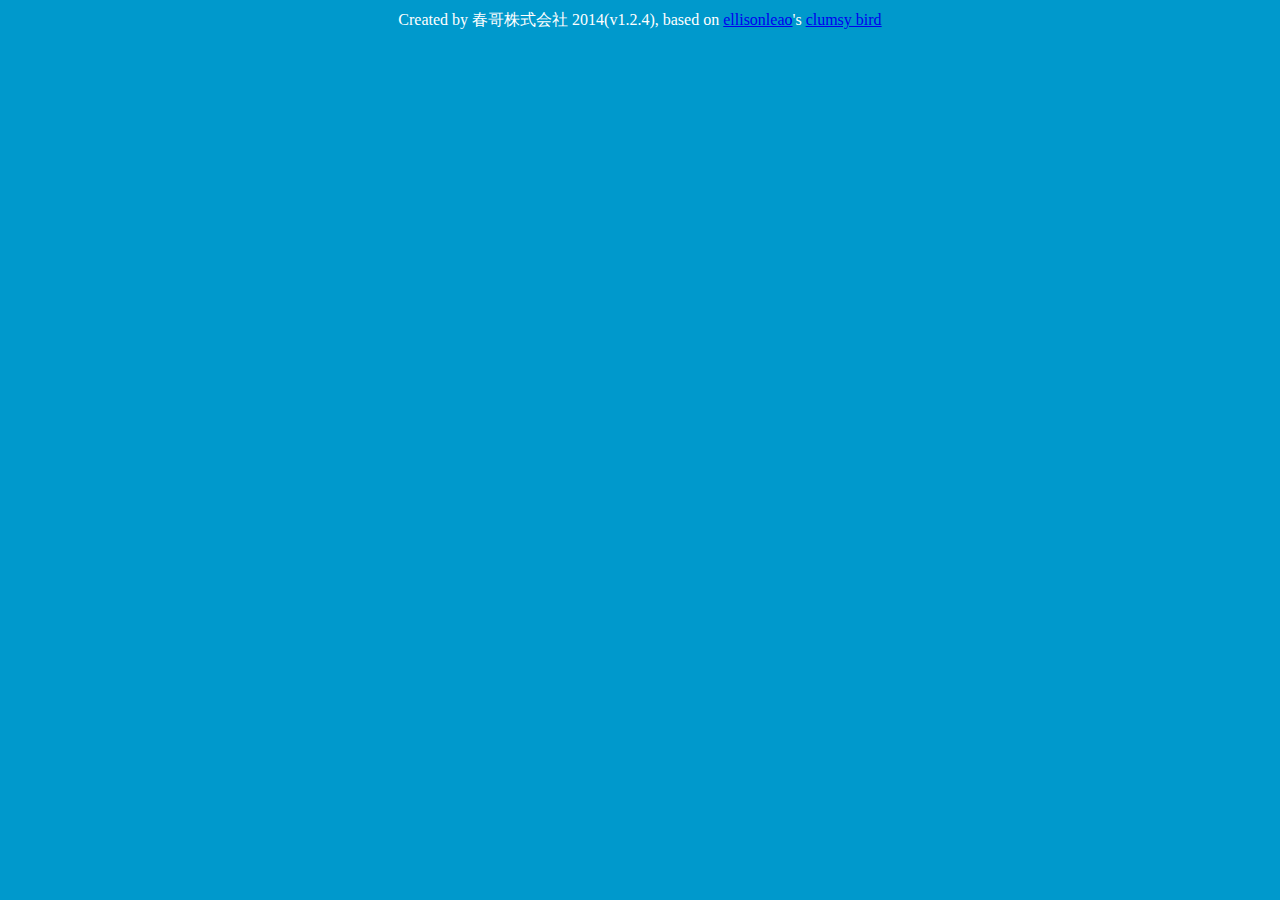
==== index.html @ 4210a4c3 "Upgraded to version 1.2.4" ====
<!DOCTYPE HTML>
<html lang="en">
  <head>
    <title>Flappy Dragon</title>
    <script>
      // NOTE: DON'T forget to change it when update
      var VERSION='1.2.4';
    </script>
    <link rel="stylesheet" type="text/css" media="screen" href="index.css">
    <link rel="icon" type="image/GIF" href="data/img/favicon.ico"/>
    <link rel="apple-touch-icon-precomposed" href="data/img/Icon.png">
    <link rel="apple-touch-icon-precomposed" href="data/img/Icon@2x.png" sizes="114x114">
    <meta id="viewport" name="viewport" content="width=device-width, initial-scale=1, maximum-scale=1, user-scalable=no">
    <meta name="apple-mobile-web-app-capable" content="no">
    <meta name="apple-mobile-web-app-status-bar-style" content="black">
    <meta charset="UTF-8" />
    <meta name="description" content="Flappy Dragon - A Flappy Bird clone based on clumsy bird by sllisonleao"/>
    <meta name="keywords" content="flappybird, flappy, bird, game, html5, melonjs, clone, puzzle, dragons, pad, pnd"/>
    <meta name="robots" content="index, follow">
    <meta property="og:image" content="http://flappydragon.net/data/img/bg.png" />
    <meta property="og:title" content="Flappy Dragon - A Flappy Bird clone based on clumsy bird by ellisonleao"/>
    <meta property="og:url" content="http://flappydragon.net"/>
    <meta property="og:site_name" content="Flappy Dragon"/>
  </head>

  <body>
    <!-- Canvas placeholder -->
    <div id="screen"></div>
    <div id="copyright" style="margin: 10px 0; text-align: center">
        Created by 春哥株式会社 2014(v<script>document.write(VERSION)</script>), based on <a href="https://twitter.com/ellisonleao">ellisonleao</a>'s <a href="http://ellisonleao.github.io/clumsy-bird">clumsy bird</a>
    </div>
    <!-- Compiled Game Script -->
    <script type="text/javascript" src="flappy-dragon-min.js"></script>
    <!-- Bootstrap & Mobile optimization tricks -->
    <script type="text/javascript">
      window.onReady(function onReady() {
        game.onload();

        // Mobile browser hacks
        if (me.device.isMobile && !navigator.isCocoonJS) {
          // Prevent the webview from moving on a swipe
          window.document.addEventListener("touchmove", function (e) {
            e.preventDefault();
            window.scroll(0, 0);
            return false;
          }, false);

          // Scroll away mobile GUI
          (function () {
            window.scrollTo(0, 1);
            me.video.onresize(null);
          }).defer();

          me.event.subscribe(me.event.WINDOW_ONRESIZE, function (e) {
            window.scrollTo(0, 1);
          });
        }
      });
    </script>
    <script>
        (function(i,s,o,g,r,a,m){i['GoogleAnalyticsObject']=r;i[r]=i[r]||function(){
            (i[r].q=i[r].q||[]).push(arguments)},i[r].l=1*new Date();a=s.createElement(o),
                m=s.getElementsByTagName(o)[0];a.async=1;a.src=g;m.parentNode.insertBefore(a,m)
        })(window,document,'script','//www.google-analytics.com/analytics.js','ga');
        ga('create', 'UA-48010296-1', 'flappydragon.net');
        ga('send', 'pageview');
    </script>
    <!-- facebook -->
    <div id="fb-root"></div>
    <script>(function(d, s, id) {
        var js, fjs = d.getElementsByTagName(s)[0];
        if (d.getElementById(id)) return;
        js = d.createElement(s); js.id = id;
        js.src = "//connect.facebook.net/en_US/all.js#xfbml=1&appId=711540455545711";
        fjs.parentNode.insertBefore(js, fjs);
    }(document, 'script', 'facebook-jssdk'));
    </script>
    <!-- sina weibo -->
    <script src=" http://tjs.sjs.sinajs.cn/open/api/js/wb.js?appkey=3157843944" type="text/javascript" charset="utf-8"></script>
  </body>
</html>
---- index.css ----
body {
	background-color: #0099cc;
	color: #fff;

	/* Allow mouse dragging. */
	-moz-user-select: none;
	-ms-user-select: none;
	-o-user-select: none;
	-webkit-user-select: none;
	user-select: none;
	
	/* disable touch panning/zooming */
	-ms-touch-action: none;
	touch-action: none;

	/* Allow canvas to hit the edges of the browser viewport. */
	margin: 0;
}

#screen canvas {
  margin: auto;
	/* Hide the gap for font descenders. */
	display: block;
	
	/* disable scaling interpolation */
	image-rendering: optimizeSpeed;
	image-rendering: -moz-crisp-edges;
	image-rendering: -o-crisp-edges;
	image-rendering: -webkit-optimize-contrast;
	image-rendering: optimize-contrast;
	-ms-interpolation-mode: nearest-neighbor;
}
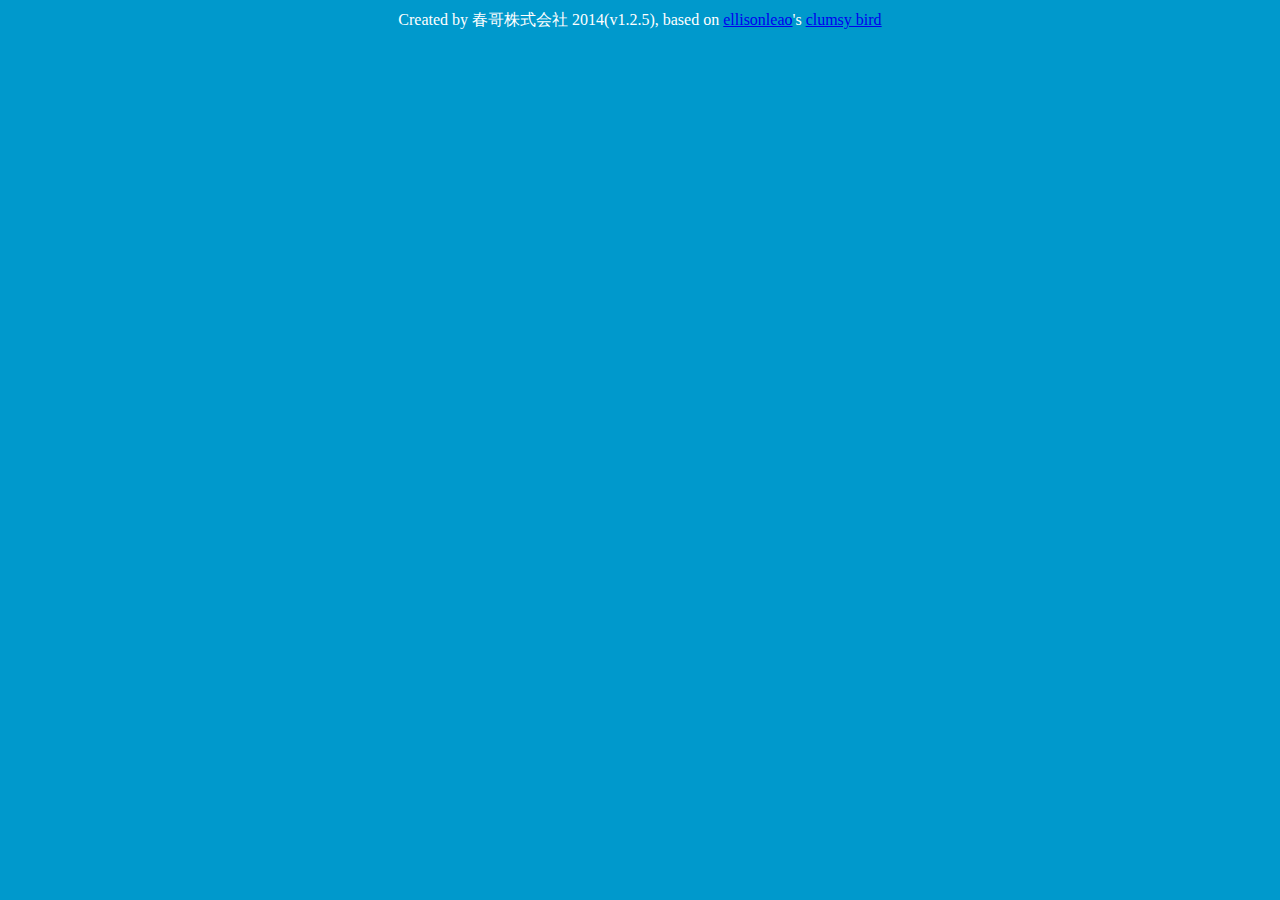
==== commit 37ebc400: "Upgraded to version 1.2.5" ====
--- a/index.html
+++ b/index.html
@@ -4,7 +4,7 @@
     <title>Flappy Dragon</title>
     <script>
       // NOTE: DON'T forget to change it when update
-      var VERSION='1.2.4';
+      var VERSION='1.2.5';
     </script>
     <link rel="stylesheet" type="text/css" media="screen" href="index.css">
     <link rel="icon" type="image/GIF" href="data/img/favicon.ico"/>
@@ -76,6 +76,6 @@
     }(document, 'script', 'facebook-jssdk'));
     </script>
     <!-- sina weibo -->
-    <script src=" http://tjs.sjs.sinajs.cn/open/api/js/wb.js?appkey=3157843944" type="text/javascript" charset="utf-8"></script>
+    <script src="http://tjs.sjs.sinajs.cn/open/api/js/wb.js?appkey=3157843944" type="text/javascript" charset="utf-8"></script>
   </body>
 </html>
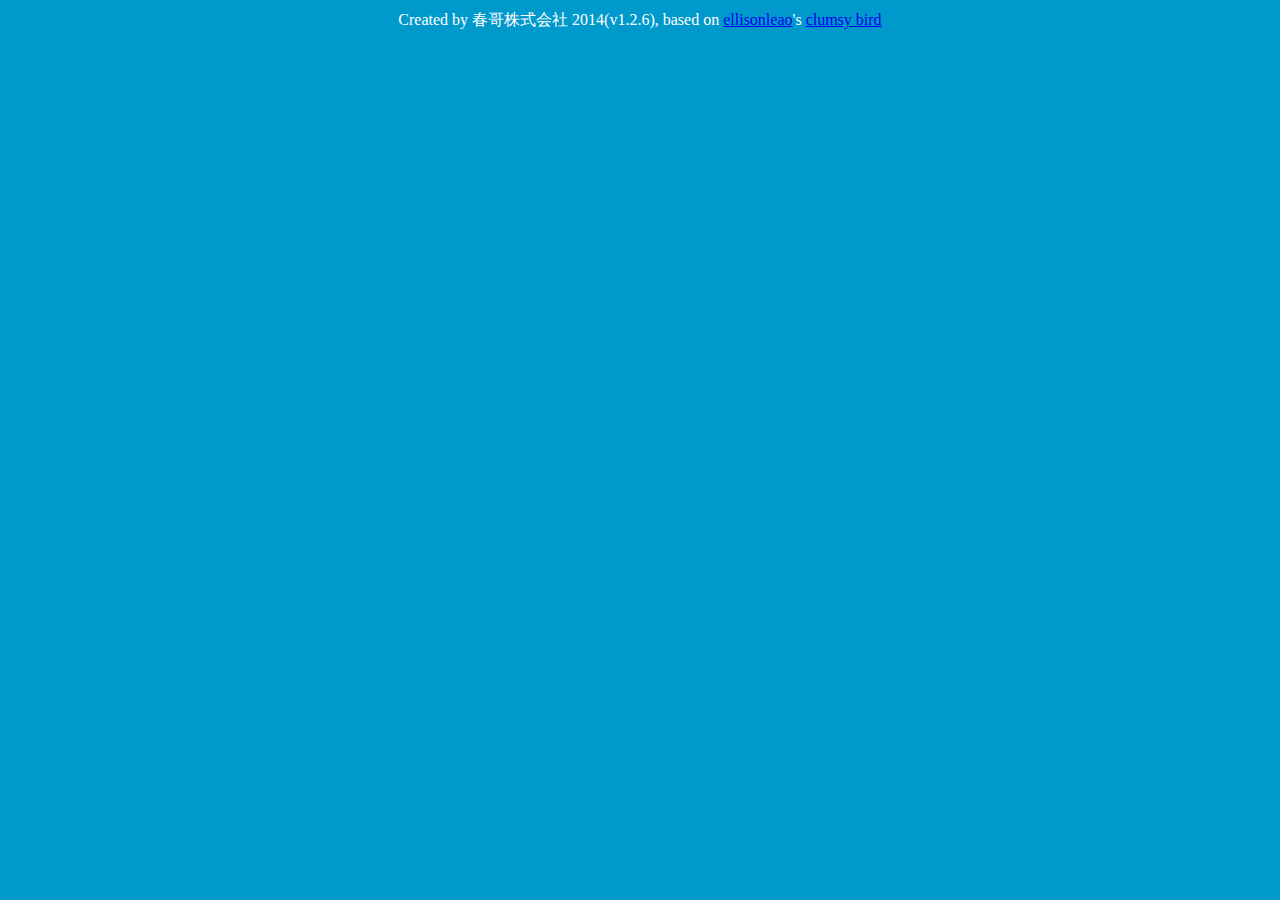
==== commit a7ecdc85: "Upgraded to version 1.2.6" ====
--- a/index.html
+++ b/index.html
@@ -4,7 +4,7 @@
     <title>Flappy Dragon</title>
     <script>
       // NOTE: DON'T forget to change it when update
-      var VERSION='1.2.5';
+      var VERSION='1.2.6';
     </script>
     <link rel="stylesheet" type="text/css" media="screen" href="index.css">
     <link rel="icon" type="image/GIF" href="data/img/favicon.ico"/>
@@ -75,7 +75,15 @@
         fjs.parentNode.insertBefore(js, fjs);
     }(document, 'script', 'facebook-jssdk'));
     </script>
-    <!-- sina weibo -->
-    <script src="http://tjs.sjs.sinajs.cn/open/api/js/wb.js?appkey=3157843944" type="text/javascript" charset="utf-8"></script>
+    <!-- only link sina weibo when http used, for https not well supported by jssdk api -->
+    <script>
+        if ('http:' === window.location.protocol) {
+            var script = document.createElement('script');
+            script.type = 'text/javascript';
+            script.src = 'http://tjs.sjs.sinajs.cn/open/api/js/wb.js?appkey=3157843944';
+            script.charset = 'utf-8';
+            document.body.appendChild(script);
+        }
+    </script>
   </body>
 </html>
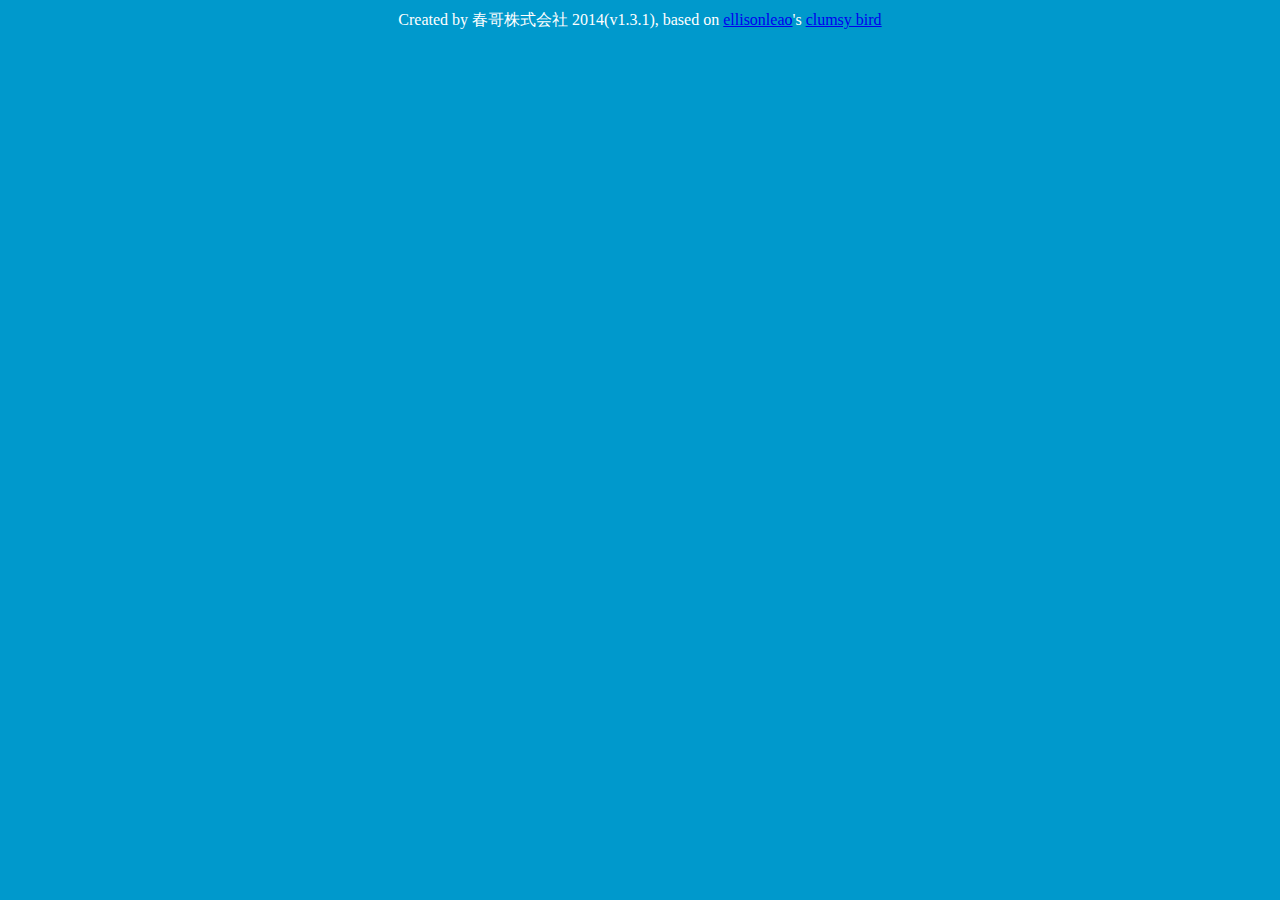
==== commit 1660e789: "Upgraded to version 1.3.1" ====
--- a/index.html
+++ b/index.html
@@ -4,7 +4,7 @@
     <title>Flappy Dragon</title>
     <script>
       // NOTE: DON'T forget to change it when update
-      var VERSION='1.2.6';
+      var VERSION='1.3.1';
     </script>
     <link rel="stylesheet" type="text/css" media="screen" href="index.css">
     <link rel="icon" type="image/GIF" href="data/img/favicon.ico"/>
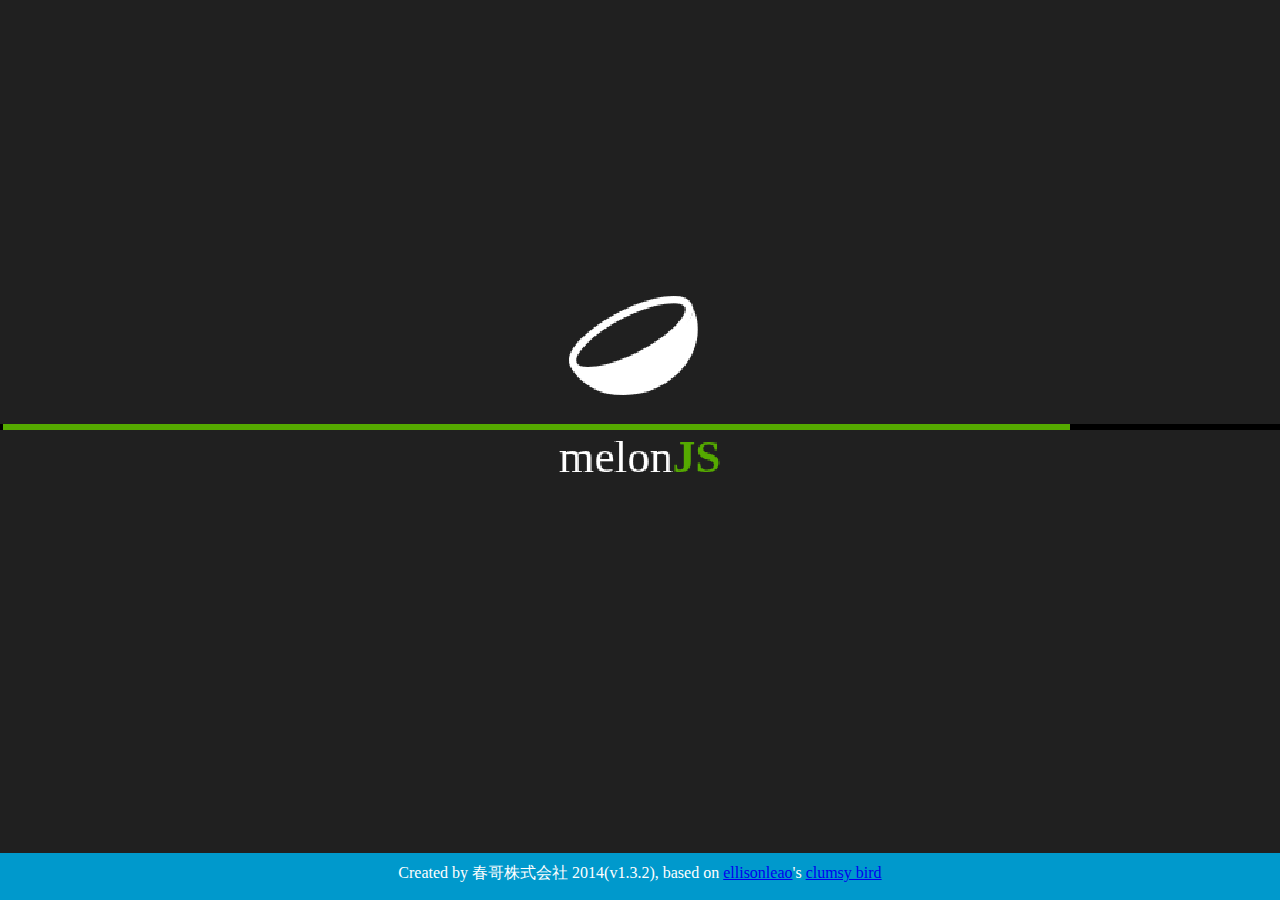
==== commit 26aa4f3b: "Added archive version" ====
--- a/index.html
+++ b/index.html
@@ -4,7 +4,7 @@
     <title>Flappy Dragon</title>
     <script>
       // NOTE: DON'T forget to change it when update
-      var VERSION='1.3.1';
+      var VERSION='1.3.2';
     </script>
     <link rel="stylesheet" type="text/css" media="screen" href="index.css">
     <link rel="icon" type="image/GIF" href="data/img/favicon.ico"/>
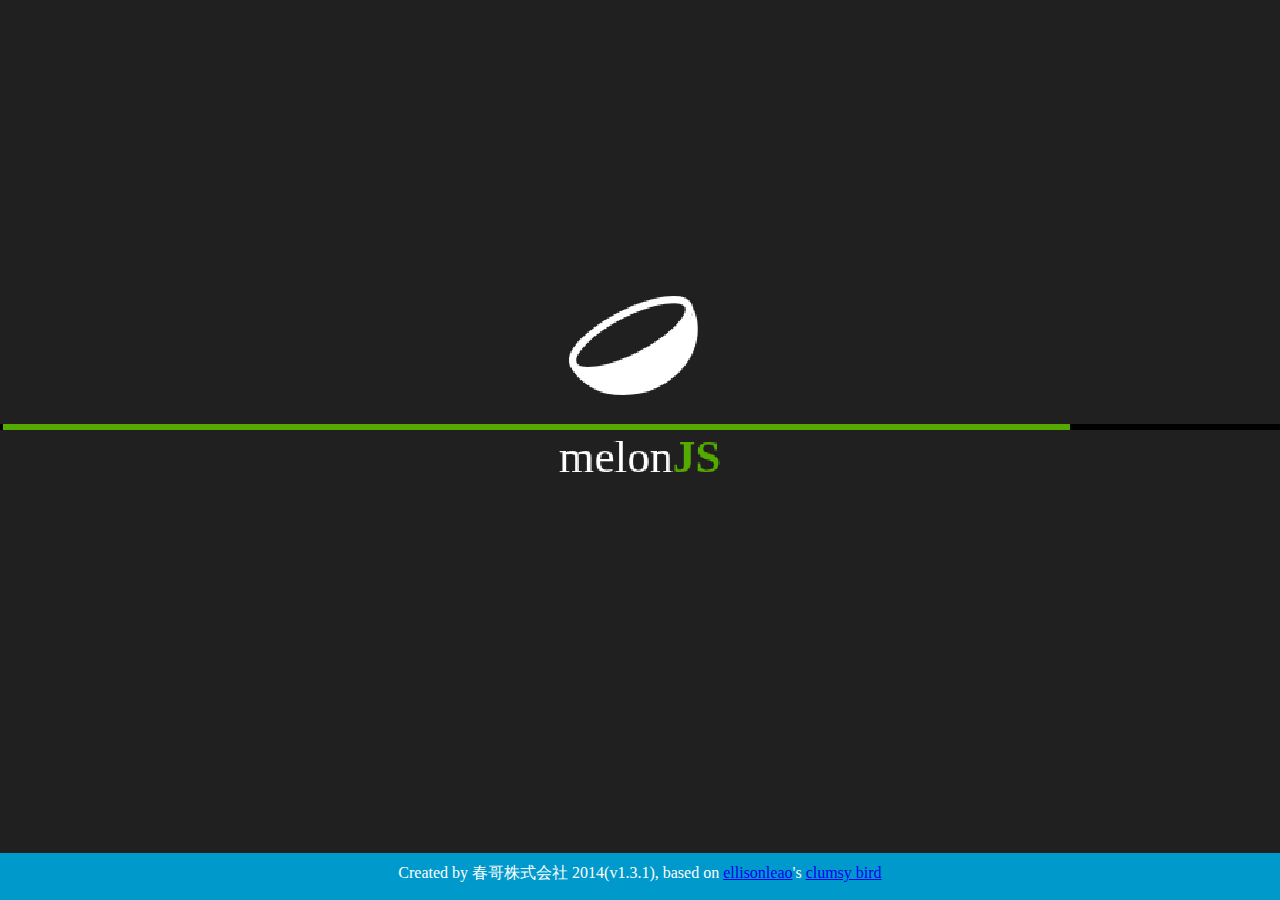
==== commit 8dd676a7: "Fix Google analytics param" ====
--- a/index.html
+++ b/index.html
@@ -4,7 +4,7 @@
     <title>Flappy Dragon</title>
     <script>
       // NOTE: DON'T forget to change it when update
-      var VERSION='1.3.2';
+      var VERSION='1.3.1';
     </script>
     <link rel="stylesheet" type="text/css" media="screen" href="index.css">
     <link rel="icon" type="image/GIF" href="data/img/favicon.ico"/>
@@ -62,7 +62,7 @@
             (i[r].q=i[r].q||[]).push(arguments)},i[r].l=1*new Date();a=s.createElement(o),
                 m=s.getElementsByTagName(o)[0];a.async=1;a.src=g;m.parentNode.insertBefore(a,m)
         })(window,document,'script','//www.google-analytics.com/analytics.js','ga');
-        ga('create', 'UA-48010296-1', 'flappydragon.net');
+        ga('create', 'UA-48010296-1', 'auto');
         ga('send', 'pageview');
     </script>
     <!-- facebook -->
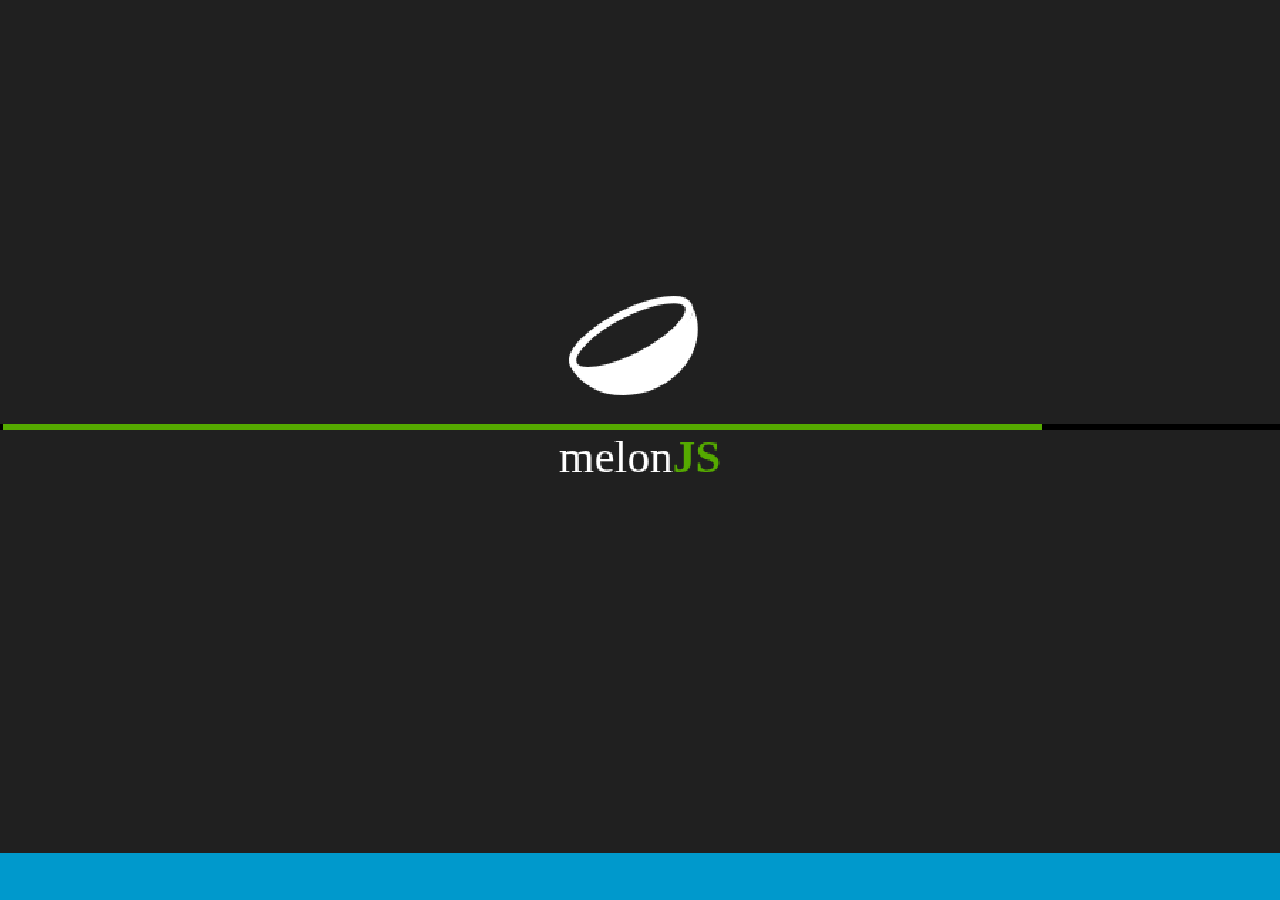
==== commit 5c20552d: "Merge pull request #5 from ellisonleao/master" ====
--- a/index.html
+++ b/index.html
@@ -1,89 +1,49 @@
 <!DOCTYPE HTML>
 <html lang="en">
-  <head>
-    <title>Flappy Dragon</title>
-    <script>
-      // NOTE: DON'T forget to change it when update
-      var VERSION='1.3.1';
-    </script>
-    <link rel="stylesheet" type="text/css" media="screen" href="index.css">
-    <link rel="icon" type="image/GIF" href="data/img/favicon.ico"/>
-    <link rel="apple-touch-icon-precomposed" href="data/img/Icon.png">
-    <link rel="apple-touch-icon-precomposed" href="data/img/Icon@2x.png" sizes="114x114">
-    <meta id="viewport" name="viewport" content="width=device-width, initial-scale=1, maximum-scale=1, user-scalable=no">
-    <meta name="apple-mobile-web-app-capable" content="no">
-    <meta name="apple-mobile-web-app-status-bar-style" content="black">
-    <meta charset="UTF-8" />
-    <meta name="description" content="Flappy Dragon - A Flappy Bird clone based on clumsy bird by sllisonleao"/>
-    <meta name="keywords" content="flappybird, flappy, bird, game, html5, melonjs, clone, puzzle, dragons, pad, pnd"/>
-    <meta name="robots" content="index, follow">
-    <meta property="og:image" content="http://flappydragon.net/data/img/bg.png" />
-    <meta property="og:title" content="Flappy Dragon - A Flappy Bird clone based on clumsy bird by ellisonleao"/>
-    <meta property="og:url" content="http://flappydragon.net"/>
-    <meta property="og:site_name" content="Flappy Dragon"/>
-  </head>
+    <head>
+        <title>Clumsy Bird</title>
+        <link rel="apple-touch-icon-precomposed" href="data/img/touch-icon-iphone.png"/>
+        <link rel="apple-touch-icon-precomposed" sizes="120x120" href="data/img/touch-icon-iphone-retina.png"/>
+        <link rel="shortcut icon" href="data/img/favicon.ico">
+        <link rel="stylesheet" type="text/css" media="screen" href="index.css">
+        <meta id="viewport" name="viewport" content="width=device-width, initial-scale=1, maximum-scale=1, user-scalable=no">
+        <meta name="apple-mobile-web-app-capable" content="yes">
+        <meta name="apple-mobile-web-app-status-bar-style" content="black">
+        <meta name="apple-mobile-web-app-title" content="Clumsy Bird">
+        <meta charset="UTF-8" />
+        <meta name="description" content="Clumsy Bird - A Flappy Bird clone using MelonJS"/>
+        <meta name="keywords" content="flappybird, flappy, bird, game, html5, melonjs,clone"/>
+        <meta name="robots" content="index, follow">
+        <meta name="google-site-verification" content="RDZI9SqVaffd48uHfZMv67-YdvviOMe2HuULEYqVgd4" />
+        <meta property="og:image" content="http://ellisonleao.github.io/clumsy-bird/data/img/bg.png" />
+        <meta property="og:title" content="Clumsy Bird - A Flappy Bird clone using MelonJS"/>
+        <meta property="og:url" content="http://ellisonleao.github.io/clumsy-bird/"/>
+        <meta property="og:site_name" content="Clumsy Bird - MelonJS"/>
 
-  <body>
-    <!-- Canvas placeholder -->
-    <div id="screen"></div>
-    <div id="copyright" style="margin: 10px 0; text-align: center">
-        Created by 春哥株式会社 2014(v<script>document.write(VERSION)</script>), based on <a href="https://twitter.com/ellisonleao">ellisonleao</a>'s <a href="http://ellisonleao.github.io/clumsy-bird">clumsy bird</a>
-    </div>
-    <!-- Compiled Game Script -->
-    <script type="text/javascript" src="flappy-dragon-min.js"></script>
-    <!-- Bootstrap & Mobile optimization tricks -->
-    <script type="text/javascript">
-      window.onReady(function onReady() {
-        game.onload();
+        <!-- Twitter Card -->
+        <meta name="twitter:hashtag" content="clumsybird" />
+        <meta name="twitter:card" content="summary" />
+        <meta name="twitter:site" content="@ellisonleao" />
+        <meta name="twitter:creator" content="@ellisonleao" />
+        <meta name="twitter:title" content="Clumsy Bird" />
+        <meta name="twitter:description" content="A Flappy Bird melonJS clone" />
 
-        // Mobile browser hacks
-        if (me.device.isMobile && !navigator.isCocoonJS) {
-          // Prevent the webview from moving on a swipe
-          window.document.addEventListener("touchmove", function (e) {
-            e.preventDefault();
-            window.scroll(0, 0);
-            return false;
-          }, false);
+        <!-- Humans -->
+        <link rel="author" href="humans.txt" />
+    </head>
 
-          // Scroll away mobile GUI
-          (function () {
-            window.scrollTo(0, 1);
-            me.video.onresize(null);
-          }).defer();
+    <body>
+        <!-- Canvas placeholder -->
+        <div id="screen"></div>
 
-          me.event.subscribe(me.event.WINDOW_ONRESIZE, function (e) {
-            window.scrollTo(0, 1);
-          });
-        }
-      });
-    </script>
-    <script>
-        (function(i,s,o,g,r,a,m){i['GoogleAnalyticsObject']=r;i[r]=i[r]||function(){
-            (i[r].q=i[r].q||[]).push(arguments)},i[r].l=1*new Date();a=s.createElement(o),
-                m=s.getElementsByTagName(o)[0];a.async=1;a.src=g;m.parentNode.insertBefore(a,m)
-        })(window,document,'script','//www.google-analytics.com/analytics.js','ga');
-        ga('create', 'UA-48010296-1', 'auto');
-        ga('send', 'pageview');
-    </script>
-    <!-- facebook -->
-    <div id="fb-root"></div>
-    <script>(function(d, s, id) {
-        var js, fjs = d.getElementsByTagName(s)[0];
-        if (d.getElementById(id)) return;
-        js = d.createElement(s); js.id = id;
-        js.src = "//connect.facebook.net/en_US/all.js#xfbml=1&appId=711540455545711";
-        fjs.parentNode.insertBefore(js, fjs);
-    }(document, 'script', 'facebook-jssdk'));
-    </script>
-    <!-- only link sina weibo when http used, for https not well supported by jssdk api -->
-    <script>
-        if ('http:' === window.location.protocol) {
-            var script = document.createElement('script');
-            script.type = 'text/javascript';
-            script.src = 'http://tjs.sjs.sinajs.cn/open/api/js/wb.js?appkey=3157843944';
-            script.charset = 'utf-8';
-            document.body.appendChild(script);
-        }
-    </script>
-  </body>
+        <!-- melonJS Library -->
+        <script type="text/javascript" src="js/melonJS-min.js" ></script>
+        <script type="text/javascript" src="build/clumsy-min.js" ></script>
+        <script type="text/javascript">
+            window.onReady(function onReady() {
+                game.onload();
+            });
+        </script>
+
+    </body>
 </html>
--- a/index.css
+++ b/index.css
@@ -1,32 +1,57 @@
 body {
-	background-color: #0099cc;
-	color: #fff;
+  background-color: #0099cc;
+  color: #fff;
 
-	/* Allow mouse dragging. */
-	-moz-user-select: none;
-	-ms-user-select: none;
-	-o-user-select: none;
-	-webkit-user-select: none;
-	user-select: none;
-	
-	/* disable touch panning/zooming */
-	-ms-touch-action: none;
-	touch-action: none;
+  /* Allow mouse dragging. */
+  -moz-user-select: none;
+  -ms-user-select: none;
+  -o-user-select: none;
+  -webkit-user-select: none;
+  user-select: none;
 
-	/* Allow canvas to hit the edges of the browser viewport. */
-	margin: 0;
+  /* disable touch panning/zooming */
+  -ms-touch-action: none;
+  touch-action: none;
+
+  /* Allow canvas to hit the edges of the browser viewport. */
+  margin: 0;
 }
 
 #screen canvas {
   margin: auto;
-	/* Hide the gap for font descenders. */
-	display: block;
-	
-	/* disable scaling interpolation */
-	image-rendering: optimizeSpeed;
-	image-rendering: -moz-crisp-edges;
-	image-rendering: -o-crisp-edges;
-	image-rendering: -webkit-optimize-contrast;
-	image-rendering: optimize-contrast;
-	-ms-interpolation-mode: nearest-neighbor;
+  /* Hide the gap for font descenders. */
+  display: block;
+
+  /* disable scaling interpolation */
+  image-rendering: optimizeSpeed;
+  image-rendering: -moz-crisp-edges;
+  image-rendering: -o-crisp-edges;
+  image-rendering: -webkit-optimize-contrast;
+  image-rendering: optimize-contrast;
+  -ms-interpolation-mode: nearest-neighbor;
 }
+
+#share {
+  margin: 10px auto;
+  text-align: center;
+}
+
+#share .fb-share-button iframe {
+  margin-top: -4px;
+}
+
+@font-face {
+  font-family: 'gamefont';
+  src: url('data/css/gamefont.eot');
+  src: url('data/css/gamefont.eot?#iefix') format('embedded-opentype'),
+     url('data/css/gamefont.woff') format('woff'),
+     url('data/css/gamefont.ttf') format('truetype'),
+     url('data/css/gamefont.svg#gamefont') format('svg');
+  font-weight: normal;
+  font-style: normal;
+}
+
+.google {
+  position: absolute;
+  left:23%;
+}
